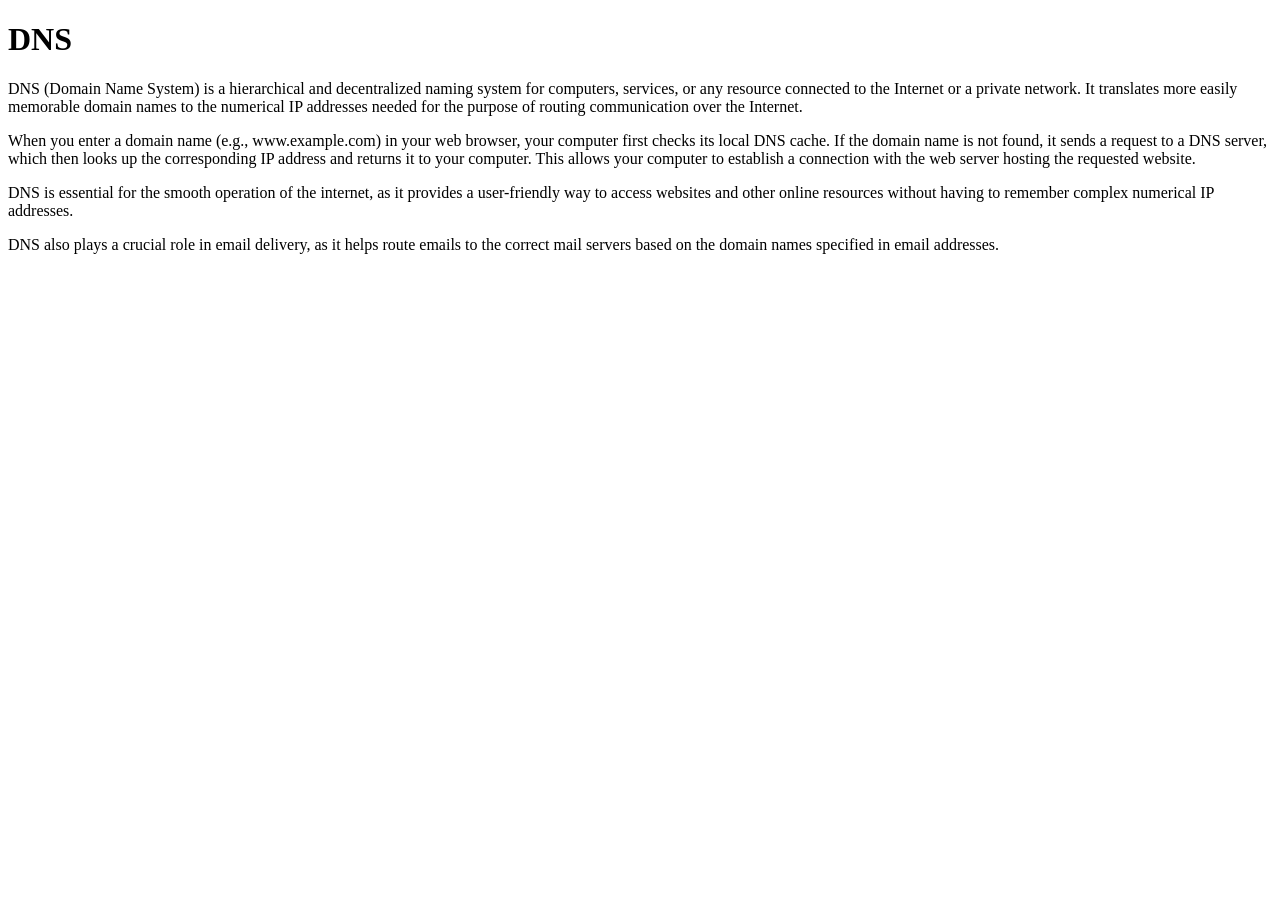
==== dns.html @ 0363d042 "Added Nav for dns" ====
<!DOCTYPE html>
<html lang="en">
<head>
    <meta charset="UTF-8">
    <meta name="viewport" content="width=device-width, initial-scale=1.0">
    <title>Document</title>
</head>
<body>
    <h1>DNS</h1>
    <p>DNS (Domain Name System) is a hierarchical and decentralized naming system for computers, services, or any resource connected to the Internet or a private network. It translates more easily memorable domain names to the numerical IP addresses needed for the purpose of routing communication over the Internet.</p>
    <p>When you enter a domain name (e.g., www.example.com) in your web browser, your computer first checks its local DNS cache. If the domain name is not found, it sends a request to a DNS server, which then looks up the corresponding IP address and returns it to your computer. This allows your computer to establish a connection with the web server hosting the requested website.</p>
    <p>DNS is essential for the smooth operation of the internet, as it provides a user-friendly way to access websites and other online resources without having to remember complex numerical IP addresses.</p>
    <p>DNS also plays a crucial role in email delivery, as it helps route emails to the correct mail servers based on the domain names specified in email addresses.</p>
    

</body>
</html>
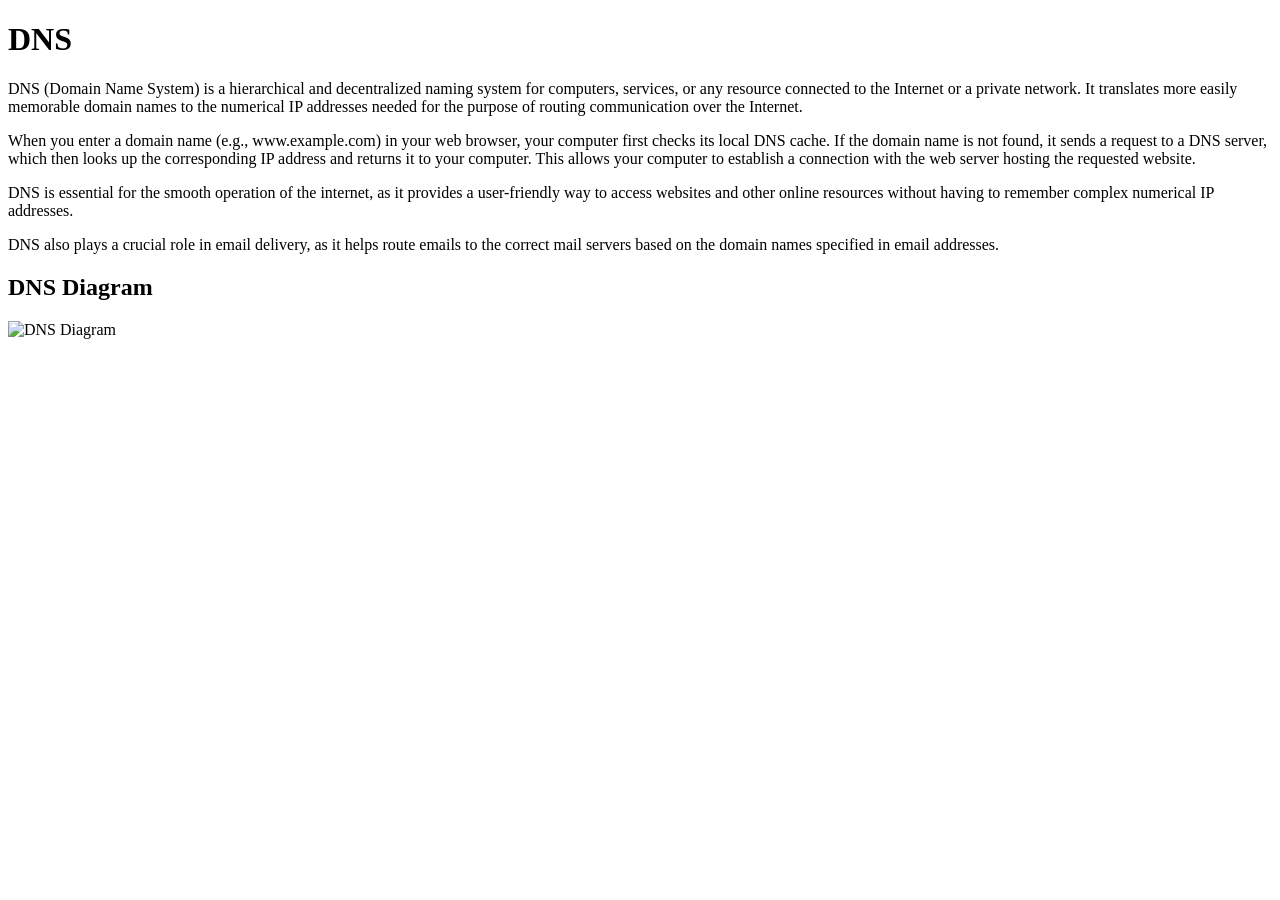
==== commit 6ff9595f: "Added image to dns" ====
--- a/dns.html
+++ b/dns.html
@@ -3,7 +3,7 @@
 <head>
     <meta charset="UTF-8">
     <meta name="viewport" content="width=device-width, initial-scale=1.0">
-    <title>Document</title>
+    <title>DNS</title>
 </head>
 <body>
     <h1>DNS</h1>
@@ -11,7 +11,10 @@
     <p>When you enter a domain name (e.g., www.example.com) in your web browser, your computer first checks its local DNS cache. If the domain name is not found, it sends a request to a DNS server, which then looks up the corresponding IP address and returns it to your computer. This allows your computer to establish a connection with the web server hosting the requested website.</p>
     <p>DNS is essential for the smooth operation of the internet, as it provides a user-friendly way to access websites and other online resources without having to remember complex numerical IP addresses.</p>
     <p>DNS also plays a crucial role in email delivery, as it helps route emails to the correct mail servers based on the domain names specified in email addresses.</p>
-    
-
+<section>
+    <h2>DNS Diagram</h2>
+    <img src="C:\Users\brown\OneDrive\Pictures\Screenshots\Screenshot 2026-05-01 163927.png" alt="DNS Diagram" width="70%">
+</section>
+</body>
 </body>
 </html>
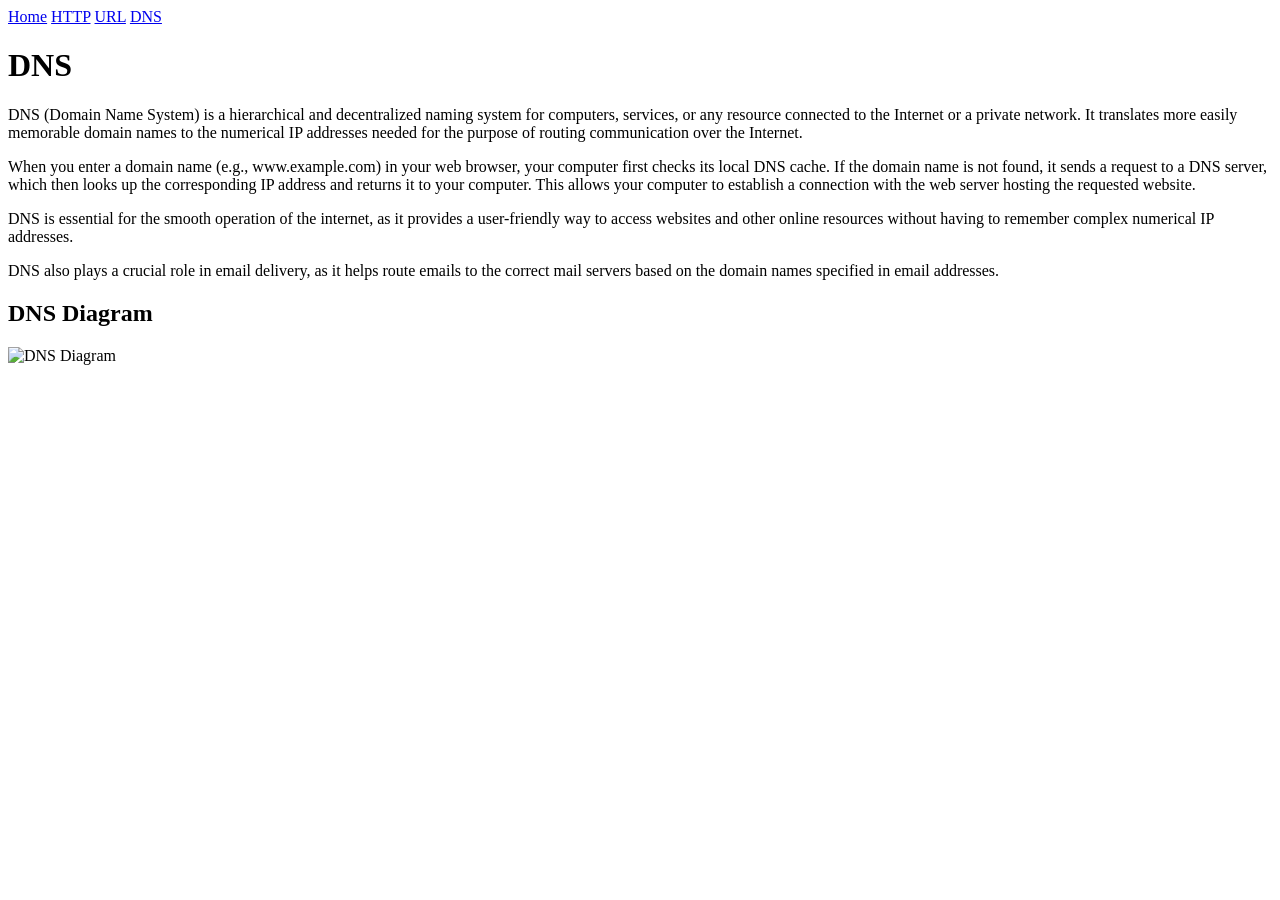
==== commit 15da415c: "Connected the files" ====
--- a/dns.html
+++ b/dns.html
@@ -1,6 +1,11 @@
 <!DOCTYPE html>
 <html lang="en">
 <head>
+    <a href="index.html">Home</a>
+    <a href="HTTP.html">HTTP</a>
+    <a href="url.html">URL</a>
+    <a href="dns.html">DNS</a>
+    
     <meta charset="UTF-8">
     <meta name="viewport" content="width=device-width, initial-scale=1.0">
     <title>DNS</title>
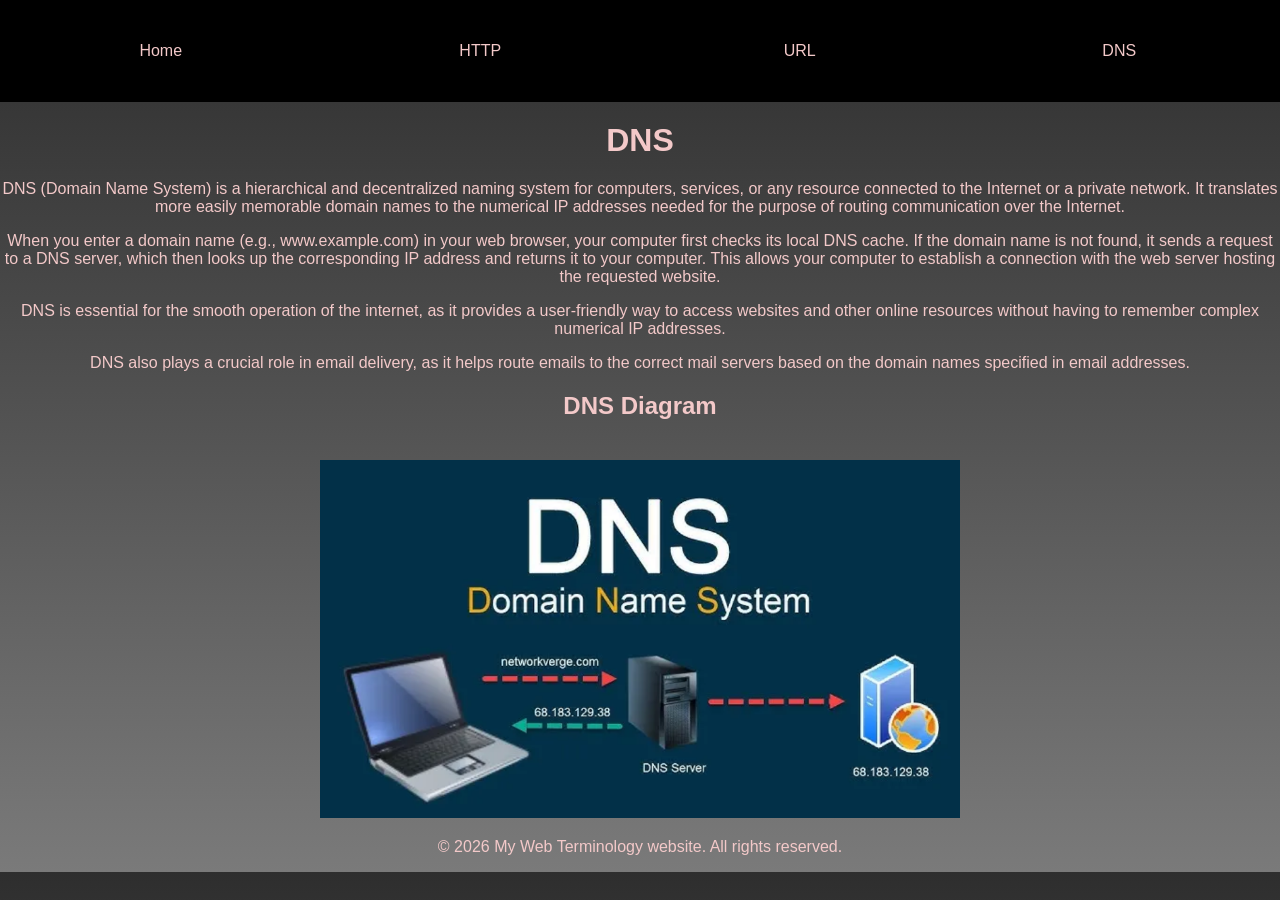
==== commit f76cc7fc: "Added some colors to the web page" ====
--- a/dns.html
+++ b/dns.html
@@ -1,11 +1,17 @@
 <!DOCTYPE html>
 <html lang="en">
 <head>
-    <a href="index.html">Home</a>
-    <a href="HTTP.html">HTTP</a>
-    <a href="url.html">URL</a>
-    <a href="dns.html">DNS</a>
-    
+    <table class="navbar">
+        <tr>
+            <td><a href="index.html">Home</a></td>
+            <td><a href="HTTP.html">HTTP</a></td>
+            <td><a href="url.html">URL</a></td>
+            <td><a href="dns.html">DNS</a></td>
+        </tr>
+    </table>
+
+    <link rel="stylesheet" href="style.css">
+
     <meta charset="UTF-8">
     <meta name="viewport" content="width=device-width, initial-scale=1.0">
     <title>DNS</title>
@@ -18,8 +24,10 @@
     <p>DNS also plays a crucial role in email delivery, as it helps route emails to the correct mail servers based on the domain names specified in email addresses.</p>
 <section>
     <h2>DNS Diagram</h2>
-    <img src="C:\Users\brown\OneDrive\Pictures\Screenshots\Screenshot 2026-05-01 163927.png" alt="DNS Diagram" width="70%">
+    <img src="images/logo.dns.png" alt="DNS Diagram" width="70%">
 </section>
-</body>
+<footer>
+    <p>&copy; 2026 My Web Terminology website. All rights reserved.</p>
+</footer>
 </body>
 </html>
--- a/style.css
+++ b/style.css
@@ -0,0 +1,47 @@
+/* Page styling */
+body {
+    margin: 0;
+    font-family: Arial, sans-serif;
+    text-align: center;
+
+    /* Grey gradient background */
+    background: linear-gradient(to bottom, #2e2e2e, #7a7a7a);
+    color: rgb(243, 201, 201);
+}
+.navbar{
+        width:100%;
+        background-color: black;
+}
+/* Navigation bar */
+.navbar td {
+    width: 25%;
+    padding: 15px;
+}
+
+/* Navigation links */
+.navbar a {
+    color: rgb(243, 201, 201);
+    text-decoration: none;
+    margin: 0 25px;
+    padding: 25px 50px;
+    display: inline-block;
+
+    transition: 0.3s;
+}
+
+/* Hover effect (grey) */
+.navbar a:hover {
+    background-color: grey;
+    color: black;
+}
+
+/* Heading */
+h1 {
+    margin-top: 20px;
+}
+
+/* Image styling */
+img {
+    width: 50%;
+    margin-top: 20px;
+}
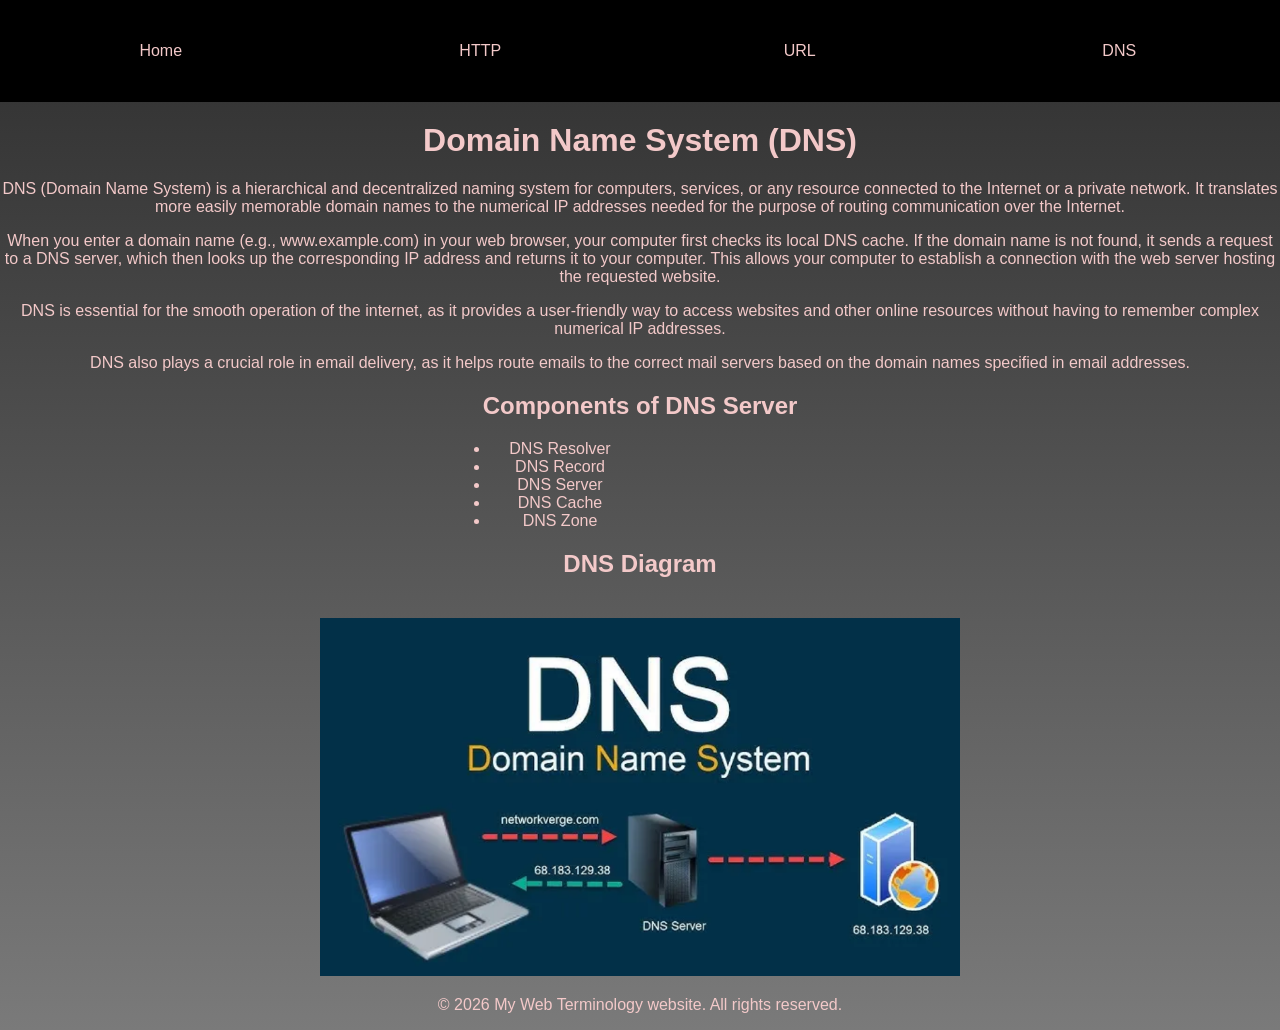
==== commit f1f29780: "Added components of DNS Server" ====
--- a/dns.html
+++ b/dns.html
@@ -17,12 +17,22 @@
     <title>DNS</title>
 </head>
 <body>
-    <h1>DNS</h1>
+    <h1>Domain Name System (DNS)</h1>
     <p>DNS (Domain Name System) is a hierarchical and decentralized naming system for computers, services, or any resource connected to the Internet or a private network. It translates more easily memorable domain names to the numerical IP addresses needed for the purpose of routing communication over the Internet.</p>
     <p>When you enter a domain name (e.g., www.example.com) in your web browser, your computer first checks its local DNS cache. If the domain name is not found, it sends a request to a DNS server, which then looks up the corresponding IP address and returns it to your computer. This allows your computer to establish a connection with the web server hosting the requested website.</p>
     <p>DNS is essential for the smooth operation of the internet, as it provides a user-friendly way to access websites and other online resources without having to remember complex numerical IP addresses.</p>
     <p>DNS also plays a crucial role in email delivery, as it helps route emails to the correct mail servers based on the domain names specified in email addresses.</p>
-<section>
+    <section>
+        <h2>Components of DNS Server</h2>
+        <ul style="list-style-type: disc; margin-left: 450px;">
+            <li style="margin-right: 650px;">DNS Resolver</li>
+            <li style="margin-right: 650px;">DNS Record</li>
+            <li style="margin-right: 650px;">DNS Server</li>
+            <li style="margin-right: 650px;">DNS Cache</li>
+            <li style="margin-right: 650px;">DNS Zone</li>
+        </ul>
+    </section>
+    <section>
     <h2>DNS Diagram</h2>
     <img src="images/logo.dns.png" alt="DNS Diagram" width="70%">
 </section>
